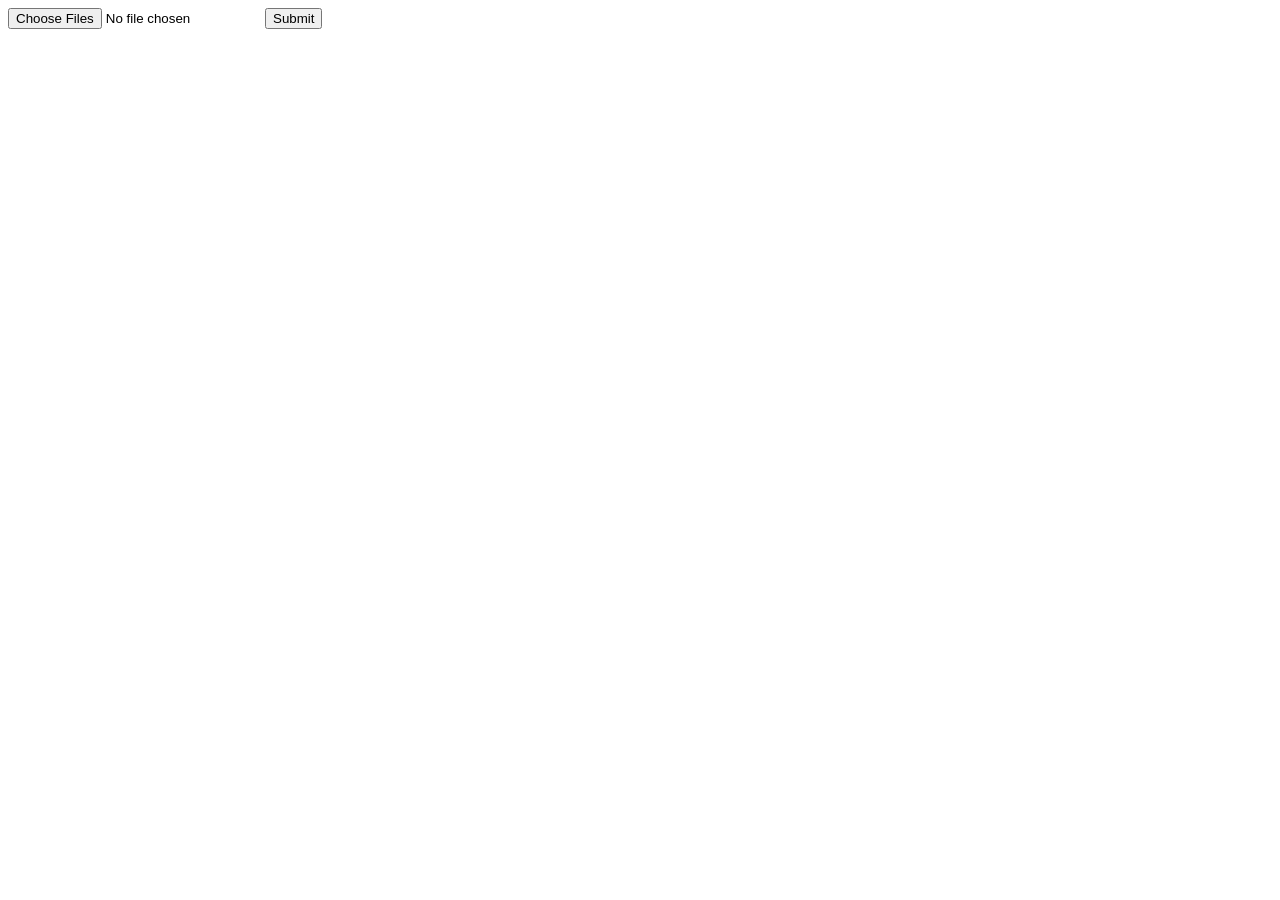
==== templates/upload.html @ 26bb0d78 "Add login and file uploads" ====
<!DOCTYPE html>
<html lang="en">
<head>
    <meta charset="UTF-8">
    <meta name="viewport" content="width=device-width, initial-scale=1.0">
    <title>OpenGroove</title>
</head>
<body>
    <form method="post" action="/media" enctype="multipart/form-data">
        <input type="hidden" name="csrf_token" value="{{ csrf_token }}">
        <input type="file" name="file" multiple accept="audio/*">
        <input type="submit" value="Submit">
    </form>
    <script src="/static/main.js"></script>
</body>
</html>
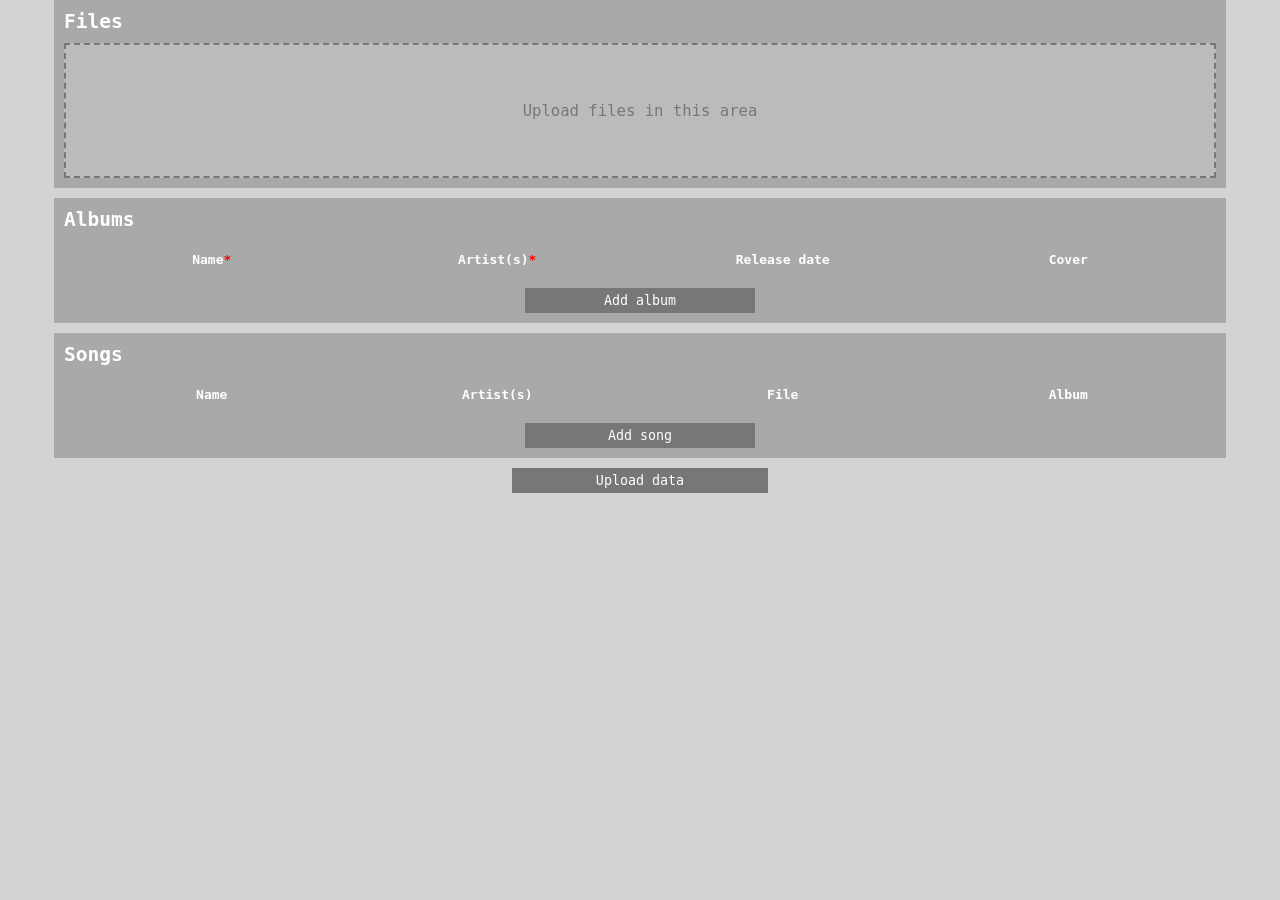
==== commit a2601f6a: "Add album and song creating" ====
--- a/templates/upload.html
+++ b/templates/upload.html
@@ -3,14 +3,99 @@
 <head>
     <meta charset="UTF-8">
     <meta name="viewport" content="width=device-width, initial-scale=1.0">
+    <link rel="stylesheet" href="/static/style.css">
+    <link rel="stylesheet" href="/static/upload.css">
     <title>OpenGroove</title>
 </head>
 <body>
-    <form method="post" action="/media" enctype="multipart/form-data">
-        <input type="hidden" name="csrf_token" value="{{ csrf_token }}">
-        <input type="file" name="file" multiple accept="audio/*">
-        <input type="submit" value="Submit">
-    </form>
+    <div id="file-section" class="section">
+        <h2>Files</h2>
+        <input type="file" name="file" id="file-selector" multiple accept="audio/*">
+        <label id="file-selector-area" for="file-selector">Upload files in this area</label>
+    </div>
+    <div id="album-list" class="section">
+        <h2>Albums</h2>
+        <table id="album-table">
+            <thead>
+                <tr>
+                    <th>Name<span class="required">*</span></th>
+                    <th>Artist(s)<span class="required">*</span></th>
+                    <th>Release date</th>
+                    <th>Cover</th>
+                </tr>
+            </thead>
+            <tbody>
+
+            </tbody>
+        </table>
+        <button id="album-add" class="add">Add album</button>
+    </div>
+    <div id="song-list" class="section">
+        <h2>Songs</h2>
+        <table id="song-table">
+            <thead>
+                <tr>
+                    <th>Name</th>
+                    <th>Artist(s)</th>
+                    <th>File</th>
+                    <th>Album</th>
+                </tr>
+            </thead>
+            <tbody>
+
+            </tbody>
+        </table>
+        <button id="song-add" class="add">Add song</button>
+    </div>
+    <button id="upload-data" class="add">Upload data</button>
+    <div id="album-modal" class="modal" style="display: none;">
+        <div class="gray-backdrop"></div>
+        <div class="modal-container">
+            <button class="modal-close">&times;</button>
+            <h1>Add album</h1>
+            <label for="album-name">Name<span class="required">*</span>:</label>
+            <input id="album-name">
+            <br>
+            <label>Artists<span class="required">*</span>: <span id="album-artist-list"></span></label>
+            <div class="modal-inline">
+                <label for="album-artist">Enter an artist's name:</label>
+                <input id="album-artist">
+                <button id="album-artist-add" class="modal-button"><b>+</b></button>
+            </div>
+            <br>
+            <label for="album-release">Release date:</label>
+            <input id="album-release" type="date">
+            <br>
+            <label for="album-cover-url">Cover URL:</label>
+            <input id="album-cover-url" type="url">
+            <br>
+            <button id="album-push" class="modal-button add">Add album</button>
+        </div> 
+    </div>
+    <div id="song-modal" class="modal" style="display: none;">
+        <div class="gray-backdrop"></div>
+        <div class="modal-container">
+            <button class="modal-close">&times;</button>
+            <h1>Add song</h1>
+            <label for="song-name">Name<span class="required">*</span>:</label>
+            <input id="song-name">
+            <br>
+            <label>Artists<span class="required">*</span>: <span id="song-artist-list"></span></label>
+            <div class="modal-inline">
+                <label for="song-artist">Enter an artist's name:</label>
+                <input id="song-artist">
+                <button id="song-artist-add" class="modal-button"><b>+</b></button>
+            </div>
+            <br>
+            <label for="song-file">Song file<span class="required">*</span> (<span id="songs-length">0</span> to choose from):</label>
+            <select id="song-file"></select>
+            <br>
+            <label for="song-album">Album:</label>
+            <select id="song-album"></select>
+            <br>
+            <button id="song-push" class="modal-button add">Add song</button>
+        </div> 
+    </div>
     <script src="/static/main.js"></script>
 </body>
 </html>
--- a/static/style.css
+++ b/static/style.css
@@ -0,0 +1,9 @@
+body {
+    margin: 0;
+    background-color: lightgray;
+}
+
+* {
+    font-family: monospace;
+    color: white;
+}
--- a/static/upload.css
+++ b/static/upload.css
@@ -0,0 +1,163 @@
+/* Layout and sections */
+
+body {
+    display: flex;
+    flex-direction: column;
+    gap: 10px;
+    align-items: center;
+}
+
+body:first-child {
+    margin-top: 10px !important;
+}
+
+.section {
+    display: flex;
+    flex-direction: column;
+    gap: 10px;
+    background-color: darkgray;
+    width: 90%;
+    padding: 10px;       
+}
+
+.section > * {
+    margin: 0;
+}
+
+/* Buttons and file input */
+
+.add, .modal-button {
+    border: 0;
+    outline: none;
+    background-color: #777;
+    padding: 5px;
+    cursor: pointer;
+}
+
+.add {
+    min-width: 20%;
+    align-self: center;
+}
+
+.add:hover, .modal-button:hover {
+    background-color: #666;
+}
+
+#file-selector {
+    display: none;
+}
+
+#file-selector-area {
+    width: 100%;
+    height: 15vh;
+    background-color: #bbb;
+    border: 2px solid #777;
+    color: #777;
+    font-size: larger;
+    border-style: dashed;
+    display: flex;
+    align-items: center;
+    justify-content: center;
+    cursor: pointer;
+    box-sizing: border-box;
+}
+
+/* Tables */
+
+#album-table > th, #album-table > td {
+    text-align: center;
+}
+
+table {
+    table-layout: fixed;
+    border-spacing: 10px;
+}
+
+th, td {
+    width: 25%;
+    text-align: center;
+}
+
+.table-input, .modal input, .modal select {
+    outline: none;
+    border: 2px solid #ddd;
+    background-color: #888;
+    padding: 3px;
+    box-sizing: border-box;
+}
+
+.table-input:invalid, .modal input:invalid {
+    border-color: red;
+}
+
+.required {
+    color: red;
+}
+
+.image-cover {
+    width: 100px;
+}
+
+/* Modal */
+
+.gray-backdrop {
+    position: absolute;
+    top: 0;
+    left: 0;
+    width: 100%;
+    height: 100%;
+    background-color: rgba(0, 0, 0, 0.5);
+}
+
+.modal-container {
+    display: flex;
+    flex-direction: column;
+    gap: 2px;
+    position: absolute;
+    top: 50%;
+    left: 50%;
+    transform: translate(-50%, -50%);
+    background-color: #aaa;
+    padding: 10px;
+}
+
+#album-modal .modal-container {
+    width: 60%;
+}
+
+.modal-container * {
+    margin: 0;
+}
+
+.modal-inline {
+    display: flex;
+    gap: 10px;
+    width: 100%;
+    align-items: center;
+}
+
+.modal-inline input {
+    flex: 1;
+}
+
+.modal-close {
+    position: absolute;
+    top: 10px;
+    right: 10px;
+    background-color: transparent;
+    border: none;
+    color: red;
+    font-weight: bold;
+    font-size: xx-large;
+    width: 15px;
+    height: 15px;
+    padding: 0;
+    display: flex;
+    justify-content: center;
+    align-items: center;
+    cursor: pointer;
+}
+
+.modal-close:hover {
+    color: darkred;
+}
